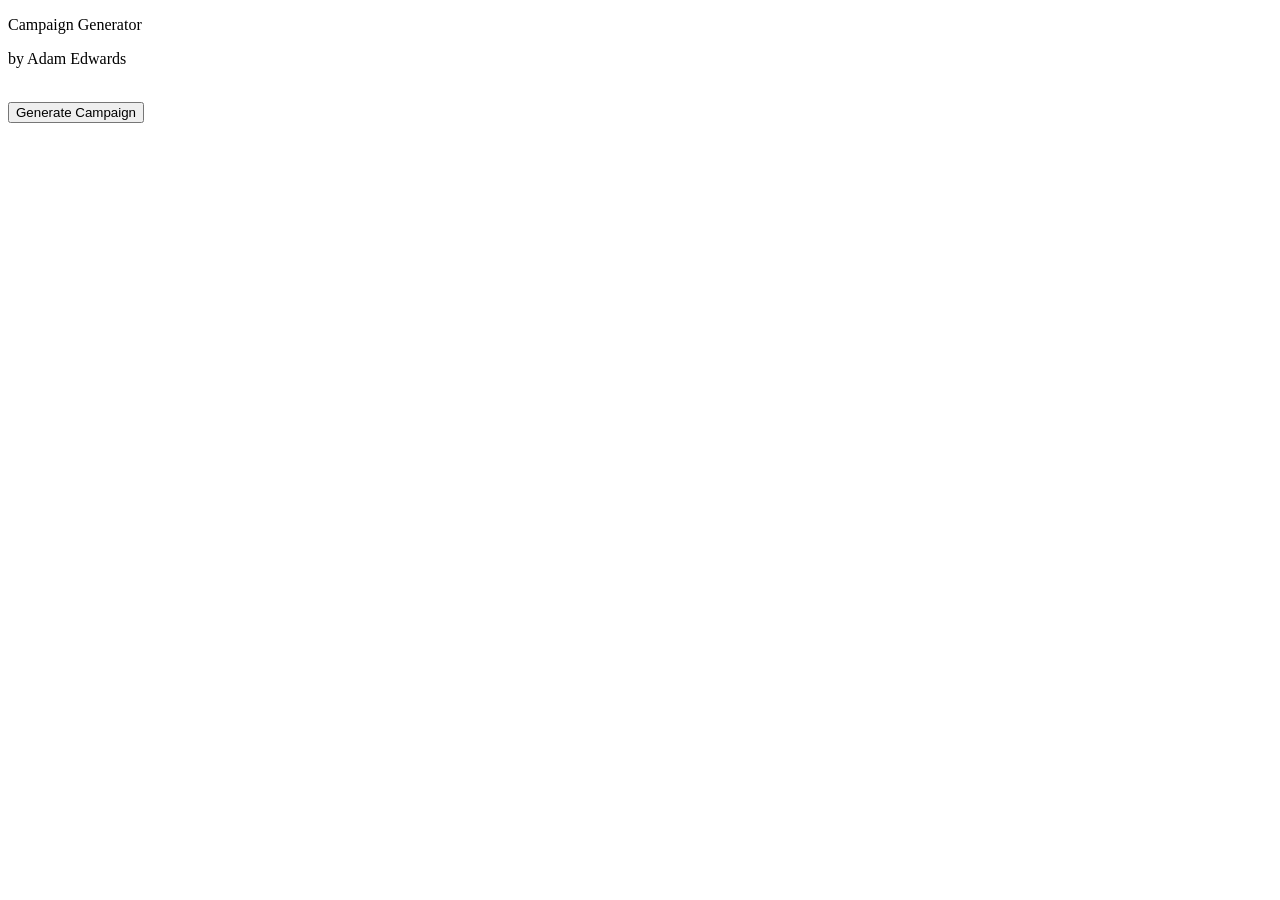
==== CampaignGen.html @ 680f4504 "Initial setup" ====
<!DOCTYPE HTML>
<html>
<body>

  <p>Campaign Generator</p>
  <p>by Adam Edwards</p>

  <script src="CampaignGen.js"></script>
  
 
  
  <br/>
  <button onclick="GenerateCampaign()">Generate Campaign</button>

<p id="SummaryOutput"></p>

<p id="GeneratorOutput"></p>
   
   
   
   


  <p></p>

</body>
</html>
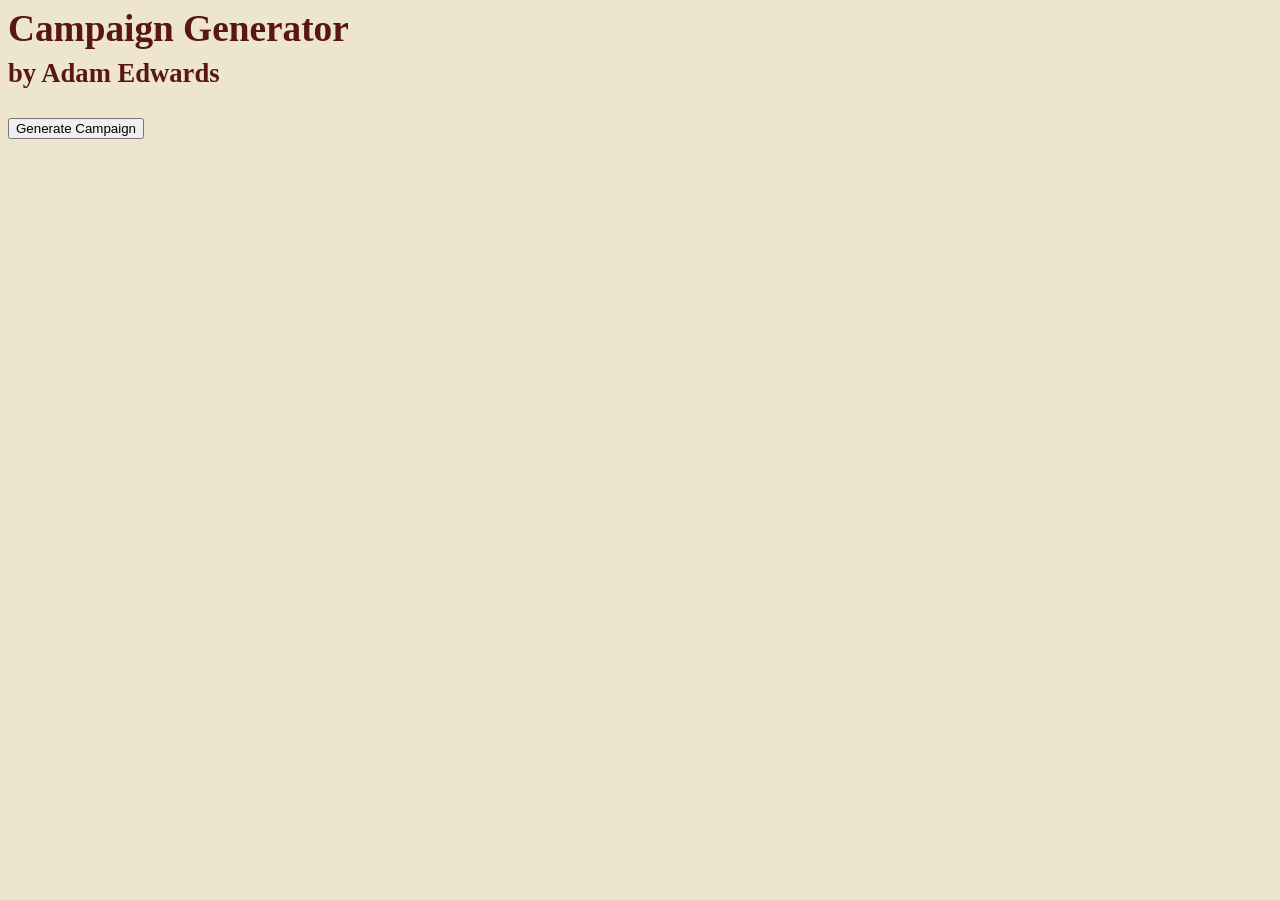
==== commit 8b034067: "Added CSS to make everything pretty" ====
--- a/CampaignGen.html
+++ b/CampaignGen.html
@@ -1,27 +1,29 @@
 <!DOCTYPE HTML>
 <html>
-<body>
 
-  <p>Campaign Generator</p>
-  <p>by Adam Edwards</p>
-
-  <script src="CampaignGen.js"></script>
-  
- 
-  
-  <br/>
-  <button onclick="GenerateCampaign()">Generate Campaign</button>
-
-<p id="SummaryOutput"></p>
-
-<p id="GeneratorOutput"></p>
-   
-   
-   
-   
+<head>
+    <meta http-equiv="Content-Type" content="text/html; charset=UTF-8" />
+    <link rel="stylesheet" type="text/css" href="https://fonts.googleapis.com/css?family=Open+Sans:400,300,600,700">
 
 
-  <p></p>
+    <link rel="stylesheet" type="text/css" href="AdamStyle.css">
+</head>
+
+<body>
+    <script src="CampaignGen.js"></script>
+    <h1>Campaign Generator</h1>
+    <h2>by Adam Edwards</h2>
+
+    <br/>
+    <button onclick="GenerateCampaign()">Generate Campaign</button>
+
+    <p id="SummaryOutput"></p>
+
+    <p id="GeneratorOutput"></p>
+
+
+    <p></p>
 
 </body>
+
 </html>
--- a/AdamStyle.css
+++ b/AdamStyle.css
@@ -0,0 +1,50 @@
+body {
+    font-family: 'Open Sans', serif;
+    font-size: 16px;
+    background-color: #EEE5CE;
+    background-image: url("background.jpg");
+    margin-top: 0;
+    overflow-y: scroll;
+    height: 100%
+}
+h1,
+h2,
+h3,
+h4 {
+    margin-top: .2em;
+    margin-bottom: .2em;
+    font-family: MrJeeves;
+    font-weight: 800;
+    color: #58180D
+}
+h1 {
+    column-span: all;
+    font-size: .987cm;
+    -webkit-column-span: all;
+    -moz-column-span: all
+}
+h1+p::first-letter {
+    float: left;
+    font-family: Solberry;
+    font-size: 10em;
+    color: #222;
+    line-height: .8em
+}
+h2 {
+    font-size: .705cm
+}
+h3 {
+    font-size: .529cm;
+    border-bottom: 2px solid #c9ad6a
+}
+h4 {
+    margin-top: .15cm;
+    margin-bottom: 0;
+    font-size: .458cm
+}
+h5 {
+    margin-bottom: .2em;
+    font-family: ScalySansSmallCaps;
+    font-size: .423cm;
+    font-weight: 900
+}
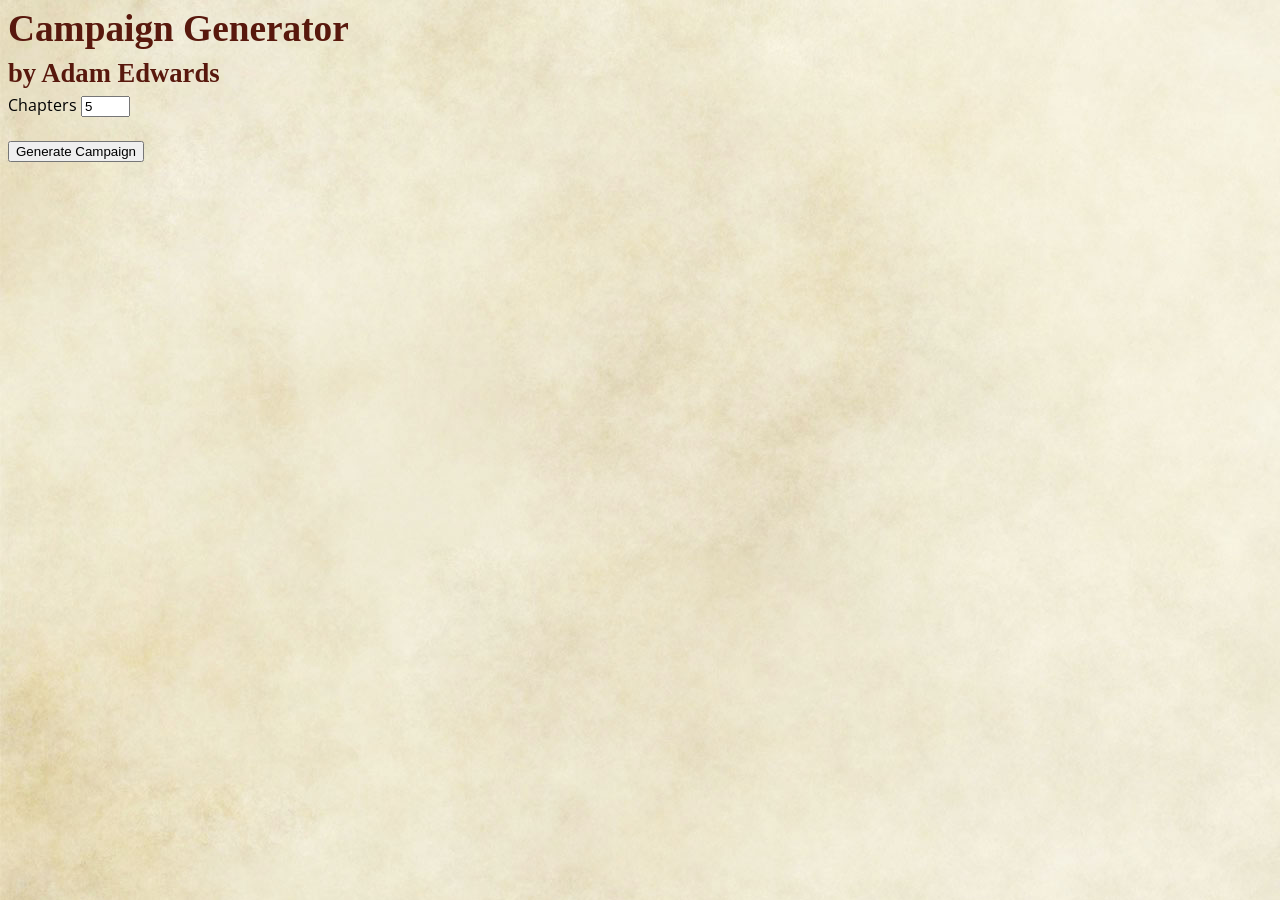
==== commit 2db271e8: "cleaning up main quest linking" ====
--- a/CampaignGen.html
+++ b/CampaignGen.html
@@ -13,6 +13,8 @@
     <script src="CampaignGen.js"></script>
     <h1>Campaign Generator</h1>
     <h2>by Adam Edwards</h2>
+    
+    Chapters <input type="text" id="chapterCount" value="5" size="4" /><br/>
 
     <br/>
     <button onclick="GenerateCampaign()">Generate Campaign</button>
